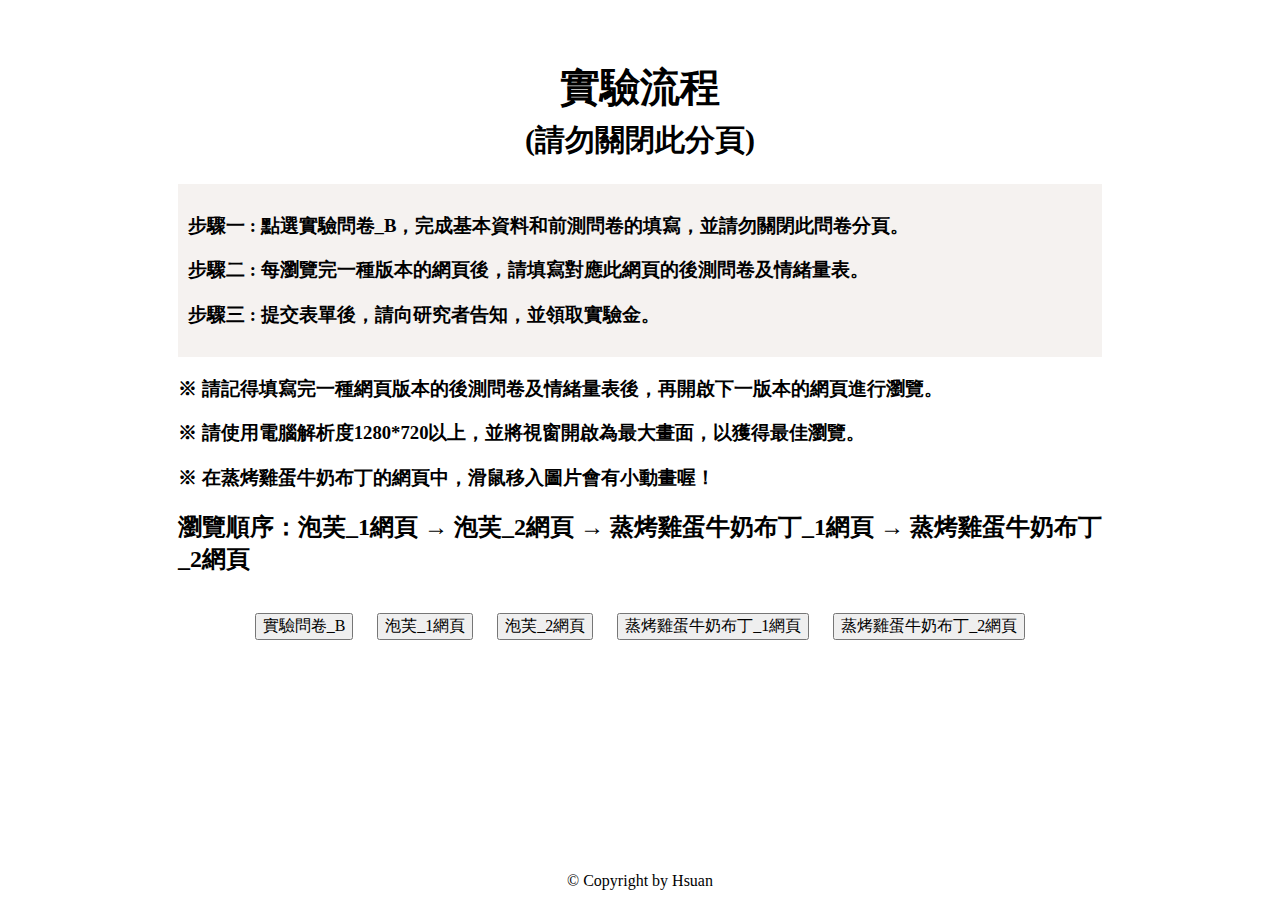
==== process_2.html @ a718bc04 "baking" ====
<!DOCTYPE html>
<html lang="en">
	<head>
		<meta charset="utf-8">

		<!-- Always force latest IE rendering engine (even in intranet) & Chrome Frame
		Remove this if you use the .htaccess -->
		<meta http-equiv="X-UA-Compatible" content="IE=edge,chrome=1">

		<title>實驗流程</title>
		<meta name="description" content="">
		<meta name="author" content="Hsuan">

		<meta name="viewport" content="width=device-width; initial-scale=1.0">

		<!-- Replace favicon.ico & apple-touch-icon.png in the root of your domain and delete these references -->

		<link rel="apple-touch-icon" href="/apple-touch-icon.png">
		<link rel="stylesheet" href="css/normalize.css" />
		<link rel="stylesheet" href="css/style.css" />

	</head>

	<body>

		<div class="site-formula">
			<b>
			<p style="font-size: 40px; text-align: center">
				實驗流程
			</p></b>
			<b>
			<p style="font-size: 30px; text-align: center">
				(請勿關閉此分頁)
			</p></b>
			<br />
			<div style="background-color: #f5f2f0; width: auto; height: auto; padding: 10px">
				<h3>步驟一 : 點選實驗問卷_B，完成基本資料和前測問卷的填寫，並請勿關閉此問卷分頁。</h3>
				<h3>步驟二 : 每瀏覽完一種版本的網頁後，請填寫對應此網頁的後測問卷及情緒量表。</h3>
				<h3>步驟三 : 提交表單後，請向研究者告知，並領取實驗金。</h3>
			</div>
			<h3>※ 請記得填寫完一種網頁版本的後測問卷及情緒量表後，再開啟下一版本的網頁進行瀏覽。</h3>
			<h3>※ 請使用電腦解析度1280*720以上，並將視窗開啟為最大畫面，以獲得最佳瀏覽。</h3>
			<h3>※ 在蒸烤雞蛋牛奶布丁的網頁中，滑鼠移入圖片會有小動畫喔！</h3>
			<h2>瀏覽順序：泡芙_1網頁 → 泡芙_2網頁 → 蒸烤雞蛋牛奶布丁_1網頁 → 蒸烤雞蛋牛奶布丁_2網頁</h2>
			<br />
			<div style="text-align: center">
				<input style="margin: 0px 10px" type="button" value="實驗問卷_B" onclick="window.open('https://forms.gle/TcAjYQsYynT4VpES6')">
				<input style="margin: 0px 10px" type="button" value="泡芙_1網頁" onclick="window.open('puff_1.html')">
				<input style="margin: 0px 10px" type="button" value="泡芙_2網頁" onclick="window.open('puff_2.html')">
				<input style="margin: 0px 10px" type="button" value="蒸烤雞蛋牛奶布丁_1網頁" onclick="window.open('pudding_1.html')">
				<input style="margin: 0px 10px" type="button" value="蒸烤雞蛋牛奶布丁_2網頁" onclick="window.open('pudding_2.html')">
			</div>
		</div>

		<footer class="site-footer">
			<p>
				&copy; Copyright  by Hsuan
			</p>
		</footer>

	</body>
</html>
---- css/style.css ----
*, *:before, *:after {
	box-sizing: inherit;
}

html {
	box-sizing: border-box;
}

body {
	font-family: "Microsoft JhengHei";
}

h1 {
	font-family: "Arial";
}

.site-formula {
	width: 80%;
	padding: 0px 50px;
	margin: 60px auto;
}

.site-formula p {
	margin: 5px 0px;
}

.site-footer {
	width: 100%;
	position: absolute;
	bottom: 0;
}

.site-footer p {
	padding: 10px 0px;
	margin: 0;
	text-align: center;
}
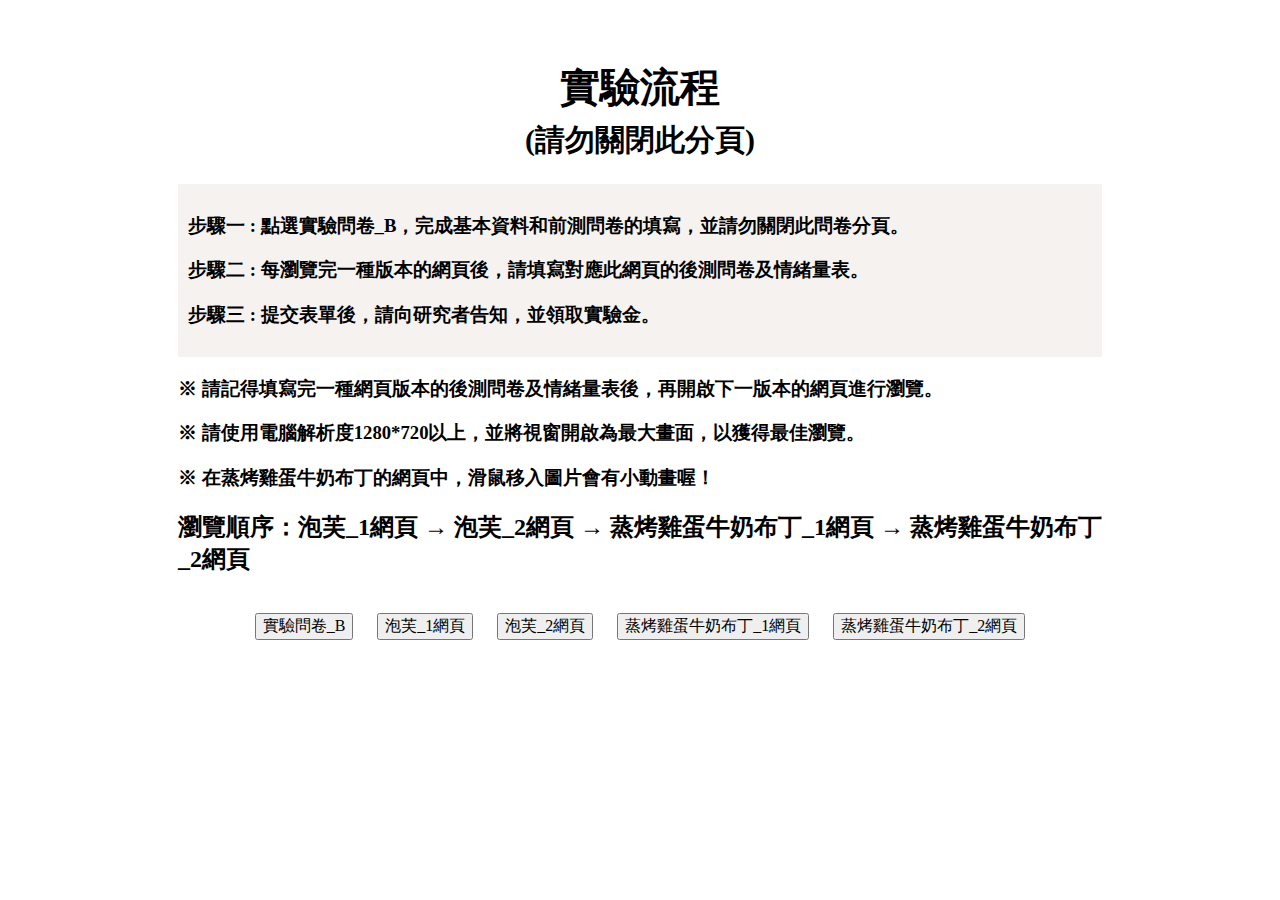
==== commit 2aaedb04: "刪除footer" ====
--- a/process_2.html
+++ b/process_2.html
@@ -44,7 +44,7 @@
 			<h2>瀏覽順序：泡芙_1網頁 → 泡芙_2網頁 → 蒸烤雞蛋牛奶布丁_1網頁 → 蒸烤雞蛋牛奶布丁_2網頁</h2>
 			<br />
 			<div style="text-align: center">
-				<input style="margin: 0px 10px" type="button" value="實驗問卷_B" onclick="window.open('https://forms.gle/TcAjYQsYynT4VpES6')">
+				<input style="margin: 0px 10px" type="button" value="實驗問卷_B" onclick="window.open('https://docs.google.com/forms/d/e/1FAIpQLSfv-yUFz5DtQ1nPm1n0vjI41NPaz7Ra0T6eFPU5eBd8rQq4cQ/viewform?usp=pp_url')">
 				<input style="margin: 0px 10px" type="button" value="泡芙_1網頁" onclick="window.open('puff_1.html')">
 				<input style="margin: 0px 10px" type="button" value="泡芙_2網頁" onclick="window.open('puff_2.html')">
 				<input style="margin: 0px 10px" type="button" value="蒸烤雞蛋牛奶布丁_1網頁" onclick="window.open('pudding_1.html')">
@@ -52,11 +52,7 @@
 			</div>
 		</div>
 
-		<footer class="site-footer">
-			<p>
-				&copy; Copyright  by Hsuan
-			</p>
-		</footer>
+		
 
 	</body>
 </html>
